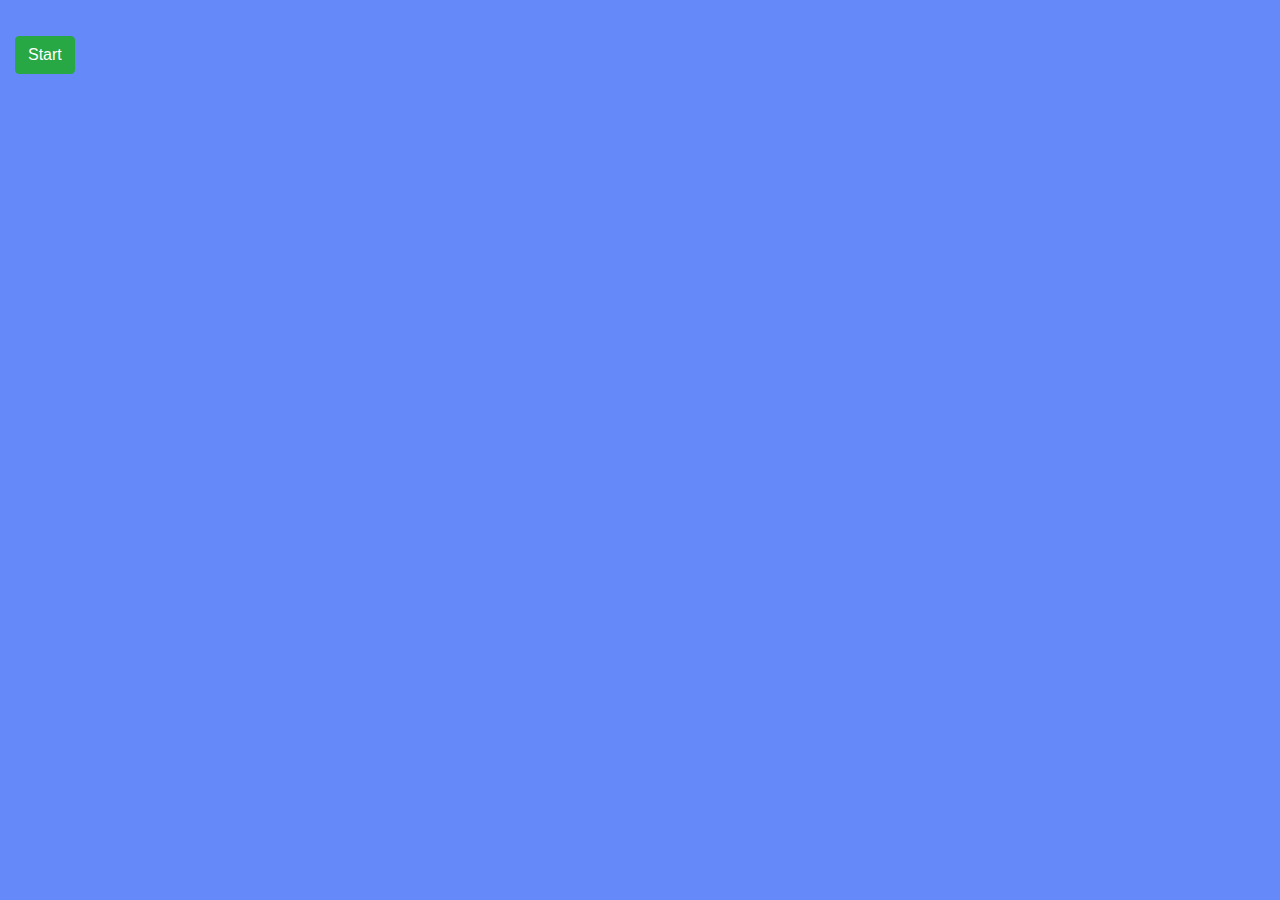
==== index.html @ 40655219 "Upload the game on github" ====
<!doctype html>
<html lang="en">

<head>
  <meta charset="utf-8">
  <meta name="viewport" content="width=device-width, initial-scale=1.0">
  <meta http-equiv="X-UA-Compatible" content="ie=edge">
  
  <title>Memory Game</title>
  <!-- Bootstrap CSS -->
  <link rel="stylesheet" href="bootstrap/css/bootstrap.css">
  <!-- Custom CSS -->
  <link rel="stylesheet" href="css/style.prefix.css">
  <link rel="icon" type="image/png" href="img/mushroom.png">
  <!-- Custome Internal Style -->
  <style>
  #progressTimer {
    width:auto;
    height:5px;
}
  </style>

</head>

<body>

  <div class="container-fluid">

  <!-- Row for start button -->
    <div class="row py-3">
      <div class="col-md-12">
        <!-- Start button Option HTML  -->
        <input type="button" class="btn btn-success" name="gameDisplay" value="Start" onclick="showDiv()" />
        <!-- /.Start button Option HTML -->
      </div>
    </div>
  <!-- /. Row for start button -->

  <!-- Row for Score -->
    <div class="row">
      <div class="col-md-12">
        <div class="display-4" id="displayScore" style="display:none;">
          Score:
          <span id="score"></span>
        </div>
    
      </div>
    </div>
  <!-- /.Row for Score -->

  <!-- Row for timer -->
  <div class="row"   >
    <div class="col-md-12">
      <div id="displayTime" style="display:none;">
      <div id="progressTimer" ></div>
      </div>
    </div>
  </div>

  <!-- /.Row for timer -->

  <!-- Row for Game Display -->
    <div class="row">
      <div class="col-md-12">
        <!-- related JS in script.babel.js -->
        <div id="game" style="display:none;" class="startDiv"></div>
        <!-- /.related JS in script.babel.js -->
      </div>
    </div>
 <!-- /.Row for Game Display -->

  </div>


  <script>
      $("#progressTimer").progressTimer({
        timeLimit: 52,
        warningThreshold: 49,
        baseStyle: "progress-bar-warning",
        warningStyle: "progress-bar-danger",
        completeStyle: "progress-bar-info",
        onFinish: function () {
          console.log("I'm done");
        }
      });
    </script>

  <!-- JQuery -->
  <script src="https://ajax.googleapis.com/ajax/libs/jquery/3.3.1/jquery.min.js"></script>
  <!-- Bootstrap JS -->
  <script src="bootstrap/js/bootstrap.bundle.min.js"></script>
  <!-- Game JS -->
  <script src="js/script.babel.js"></script>

  <!-- Internal JS -->
  <!-- Custom Javascript -->
  <script>
    // Function for showing the game display
    function showDiv() {
      document.getElementById('game').style.display = "block";
      document.getElementById('displayScore').style.display = "block";
      document.getElementById('displayTime').style.display = "block";
    }
    // ;Function for showing the game display
  </script>

  <!-- Custom JQuery -->

</body>

</html>
---- css/style.prefix.css ----
*,
*::before,
*::after {
  -webkit-box-sizing: border-box;
          box-sizing: border-box;
}

body {
  margin: 20px 0;
  background: #6589F9;
}

.grid {
  max-width: 960px;
  margin: 0 auto;
  display: -webkit-box;
  display: -ms-flexbox;
  display: flex;
  -ms-flex-wrap: wrap;
      flex-wrap: wrap;
  -webkit-box-pack: space-evenly;
      -ms-flex-pack: space-evenly;
          justify-content: space-evenly;
}

.card {
  position: relative;
  -webkit-transition: all .4s linear;
  -o-transition: all .4s linear;
  transition: all .4s linear;
  -webkit-transform-style: preserve-3d;
          transform-style: preserve-3d;
  margin: 5px;
}

.card,
.back,
.front {
  height: 150px;
  width: 150px;
}

.back,
.front {
  position: absolute;
  -webkit-backface-visibility: hidden;
          backface-visibility: hidden;
}

.front {
  background: #FAB942 url('../img/question.gif') no-repeat center center / contain;
}

.back {
  -webkit-transform: rotateY(180deg);
          transform: rotateY(180deg);
  background-color: #6589F9;
  background-size: contain;
  background-repeat: no-repeat;
  background-position: center center;
}

.selected {
  -webkit-transform: rotateY(180deg);
          transform: rotateY(180deg);
}

.match .front {
  background: #6589F9 !important;
}
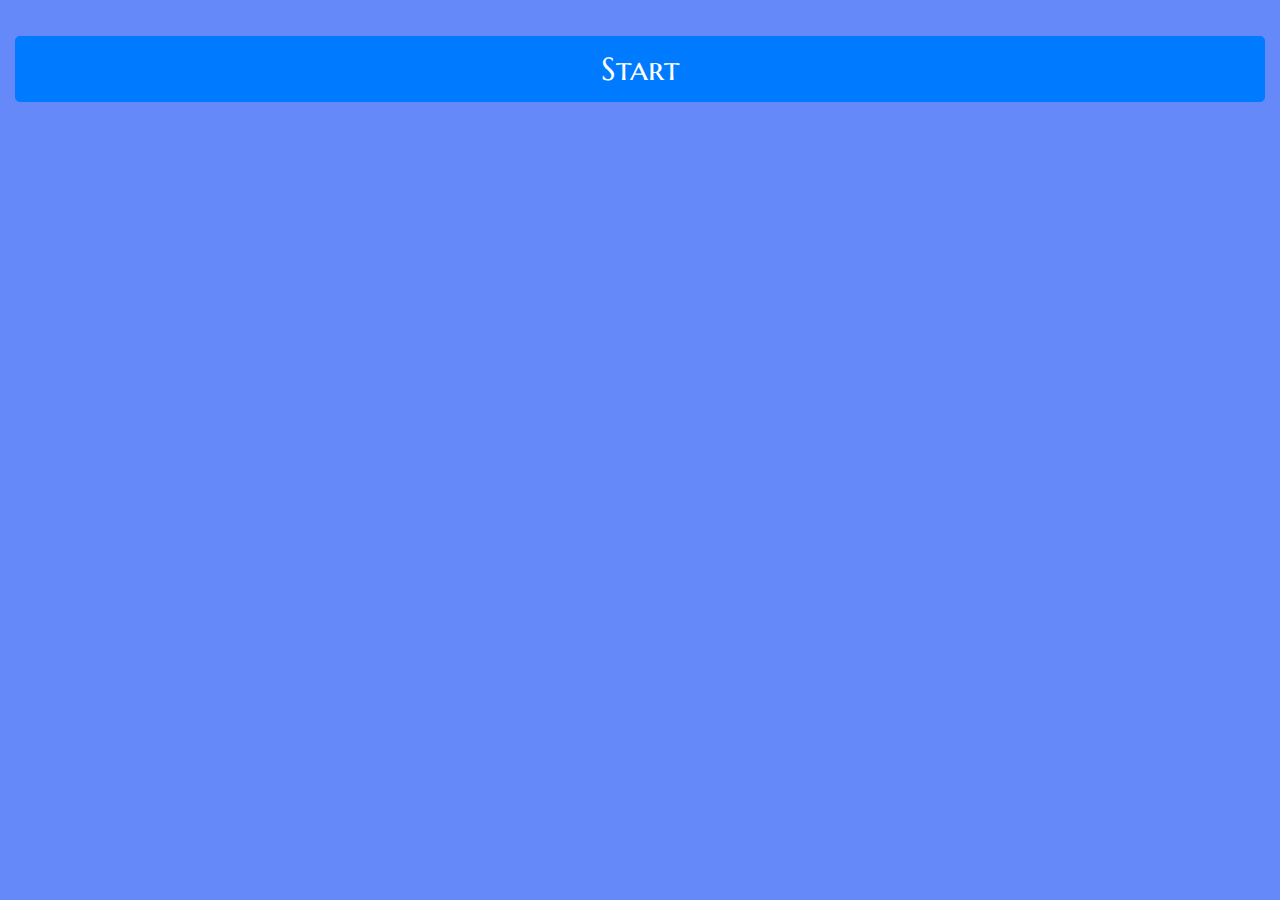
==== commit 35e716a7: "timer functionality added" ====
--- a/index.html
+++ b/index.html
@@ -7,6 +7,8 @@
   <meta http-equiv="X-UA-Compatible" content="ie=edge">
   
   <title>Memory Game</title>
+  <!-- Google Font -->
+  <link href="https://fonts.googleapis.com/css?family=Marcellus+SC" rel="stylesheet">
   <!-- Bootstrap CSS -->
   <link rel="stylesheet" href="bootstrap/css/bootstrap.css">
   <!-- Custom CSS -->
@@ -14,9 +16,34 @@
   <link rel="icon" type="image/png" href="img/mushroom.png">
   <!-- Custome Internal Style -->
   <style>
-  #progressTimer {
-    width:auto;
-    height:5px;
+ .progressbar {
+  width: 80%;
+  margin: 25px auto;
+  border: solid 1px #000;
+}
+.progressbar .inner {
+  height: 15px;
+  animation: progressbar-countdown;
+  /* Placeholder, this will be updated using javascript */
+  animation-duration: 40s;
+  /* We stop in the end */
+  animation-iteration-count: 1;
+  /* Stay on pause when the animation is finished finished */
+  animation-fill-mode: forwards;
+  /* We start paused, we start the animation using javascript */
+  animation-play-state: paused;
+  /* We want a linear animation, ease-out is standard */
+  animation-timing-function: linear;
+}
+@keyframes progressbar-countdown {
+  0% {
+    width: 100%;
+    background: #0F0;
+  }
+  100% {
+    width: 0%;
+    background: #F00;
+  }
 }
   </style>
 
@@ -30,7 +57,7 @@
     <div class="row py-3">
       <div class="col-md-12">
         <!-- Start button Option HTML  -->
-        <input type="button" class="btn btn-success" name="gameDisplay" value="Start" onclick="showDiv()" />
+        <input type="button" class="btn btn-primary btn-lg btn-block" id="startButton" name="gameDisplay" value="Start" onclick="showDiv()" />
         <!-- /.Start button Option HTML -->
       </div>
     </div>
@@ -39,7 +66,7 @@
   <!-- Row for Score -->
     <div class="row">
       <div class="col-md-12">
-        <div class="display-4" id="displayScore" style="display:none;">
+        <div class="display-4 text-center" id="displayScore" style="display:none;">
           Score:
           <span id="score"></span>
         </div>
@@ -49,13 +76,11 @@
   <!-- /.Row for Score -->
 
   <!-- Row for timer -->
-  <div class="row"   >
-    <div class="col-md-12">
-      <div id="displayTime" style="display:none;">
-      <div id="progressTimer" ></div>
-      </div>
-    </div>
+<div class="row">
+  <div class="col-md-12">
+    <div id='progressbar1'></div>
   </div>
+</div>
 
   <!-- /.Row for timer -->
 
@@ -72,19 +97,6 @@
   </div>
 
 
-  <script>
-      $("#progressTimer").progressTimer({
-        timeLimit: 52,
-        warningThreshold: 49,
-        baseStyle: "progress-bar-warning",
-        warningStyle: "progress-bar-danger",
-        completeStyle: "progress-bar-info",
-        onFinish: function () {
-          console.log("I'm done");
-        }
-      });
-    </script>
-
   <!-- JQuery -->
   <script src="https://ajax.googleapis.com/ajax/libs/jquery/3.3.1/jquery.min.js"></script>
   <!-- Bootstrap JS -->
@@ -99,9 +111,49 @@
     function showDiv() {
       document.getElementById('game').style.display = "block";
       document.getElementById('displayScore').style.display = "block";
-      document.getElementById('displayTime').style.display = "block";
     }
     // ;Function for showing the game display
+
+    //Timer Function
+      /*
+   *  Creates a progressbar.
+   *  @param id the id of the div we want to transform in a progressbar
+   *  @param duration the duration of the timer example: '10s'
+   *  @param callback, optional function which is called when the progressbar reaches 0.
+   */
+      function createProgressbar(id, duration, callback) {
+        // We select the div that we want to turn into a progressbar
+        var progressbar = document.getElementById(id);
+        progressbar.className = 'progressbar';
+
+        // We create the div that changes width to show progress
+        var progressbarinner = document.createElement('div');
+        progressbarinner.className = 'inner';
+
+        // Now we set the animation parameters
+        progressbarinner.style.animationDuration = duration;
+
+        // Eventually couple a callback
+        if (typeof (callback) === 'function') {
+          progressbarinner.addEventListener('animationend', callback);
+        }
+
+        // Append the progressbar to the main progressbardiv
+        progressbar.appendChild(progressbarinner);
+
+        // When everything is set up we start the animation
+        progressbarinner.style.animationPlayState = 'running';
+      }
+
+
+
+      document.getElementById('startButton').addEventListener('click', function () {
+        createProgressbar('progressbar1', '40s');
+      });
+
+
+
+      //;Timer Function
   </script>
 
   <!-- Custom JQuery -->
--- a/css/style.prefix.css
+++ b/css/style.prefix.css
@@ -8,6 +8,7 @@
 body {
   margin: 20px 0;
   background: #6589F9;
+  font-family: 'Marcellus SC', serif;
 }
 
 .grid {
@@ -68,3 +69,7 @@
 .match .front {
   background: #6589F9 !important;
 }
+
+#startButton {
+  font-size: xx-large;
+}
